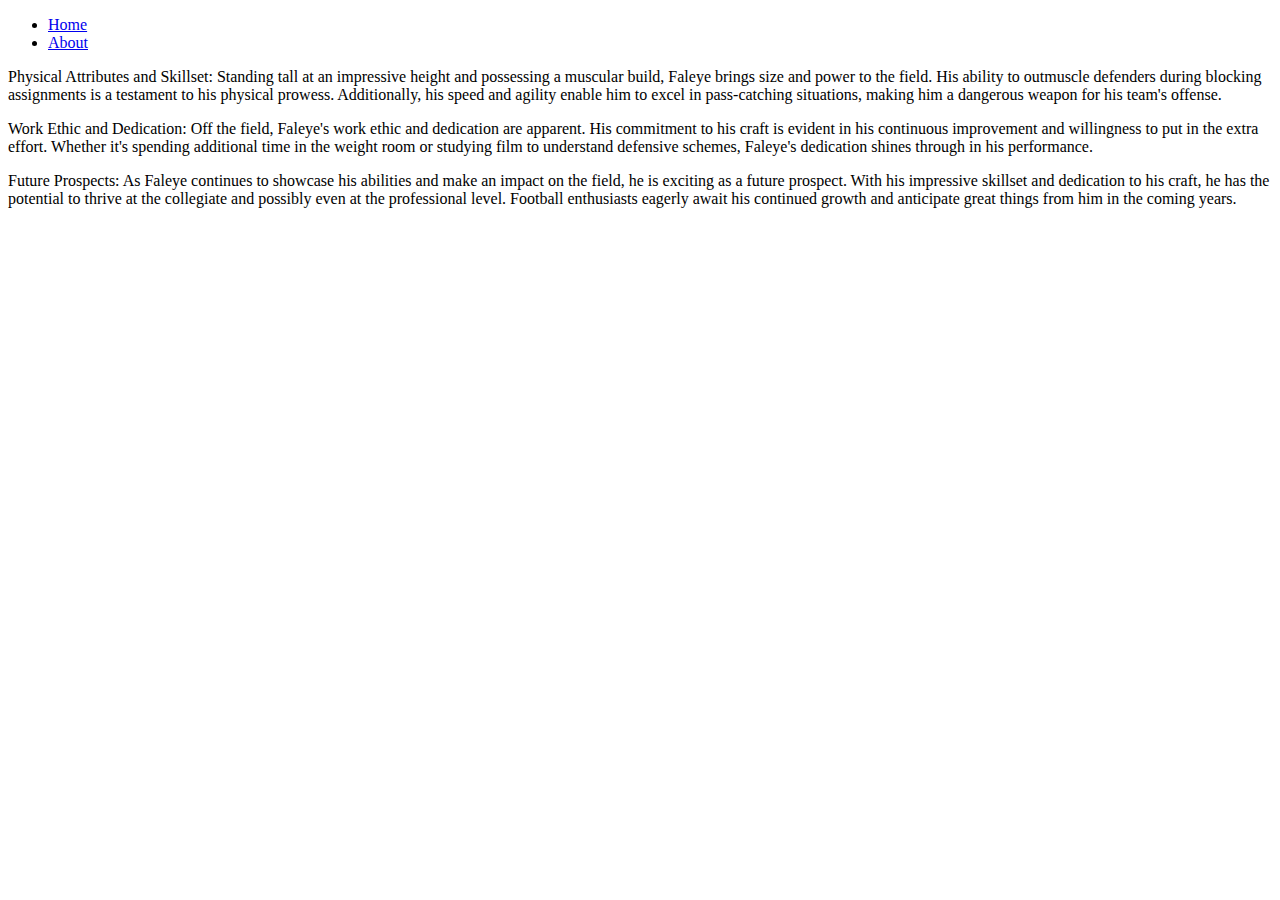
==== about.html @ 3faa16fd "paragraph" ====
<!DOCTYPE html>
<html lang="en">
<head>
    <meta charset="UTF-8">
    <meta http-equiv="X-UA-Compatible" content="IE=edge">
    <meta name="viewport" content="width=device-width, initial-scale=1.0">
    <title>About Us</title>
</head>
<body>
    <nav>
        <ul>
            <li><a href="index.html">Home</a></li>
            <li><a href="about.html">About</a></li>
        </ul>
    </nav>
    <p>Physical Attributes and Skillset:
        Standing tall at an impressive height and possessing a muscular build, Faleye brings size and power to the field. His ability to outmuscle defenders during blocking assignments is a testament to his physical prowess. Additionally, his speed and agility enable him to excel in pass-catching situations, making him a dangerous weapon for his team's offense.</p>
    
        <p>Work Ethic and Dedication:
        Off the field, Faleye's work ethic and dedication are apparent. His commitment to his craft is evident in his continuous improvement and willingness to put in the extra effort. Whether it's spending additional time in the weight room or studying film to understand defensive schemes, Faleye's dedication shines through in his performance.</p>
    <p>Future Prospects:
        As Faleye continues to showcase his abilities and make an impact on the field, he is exciting as a future prospect. With his impressive skillset and dedication to his craft, he has the potential to thrive at the collegiate and possibly even at the professional level. Football enthusiasts eagerly await his continued growth and anticipate great things from him in the coming years.</p>
</body>
</html>
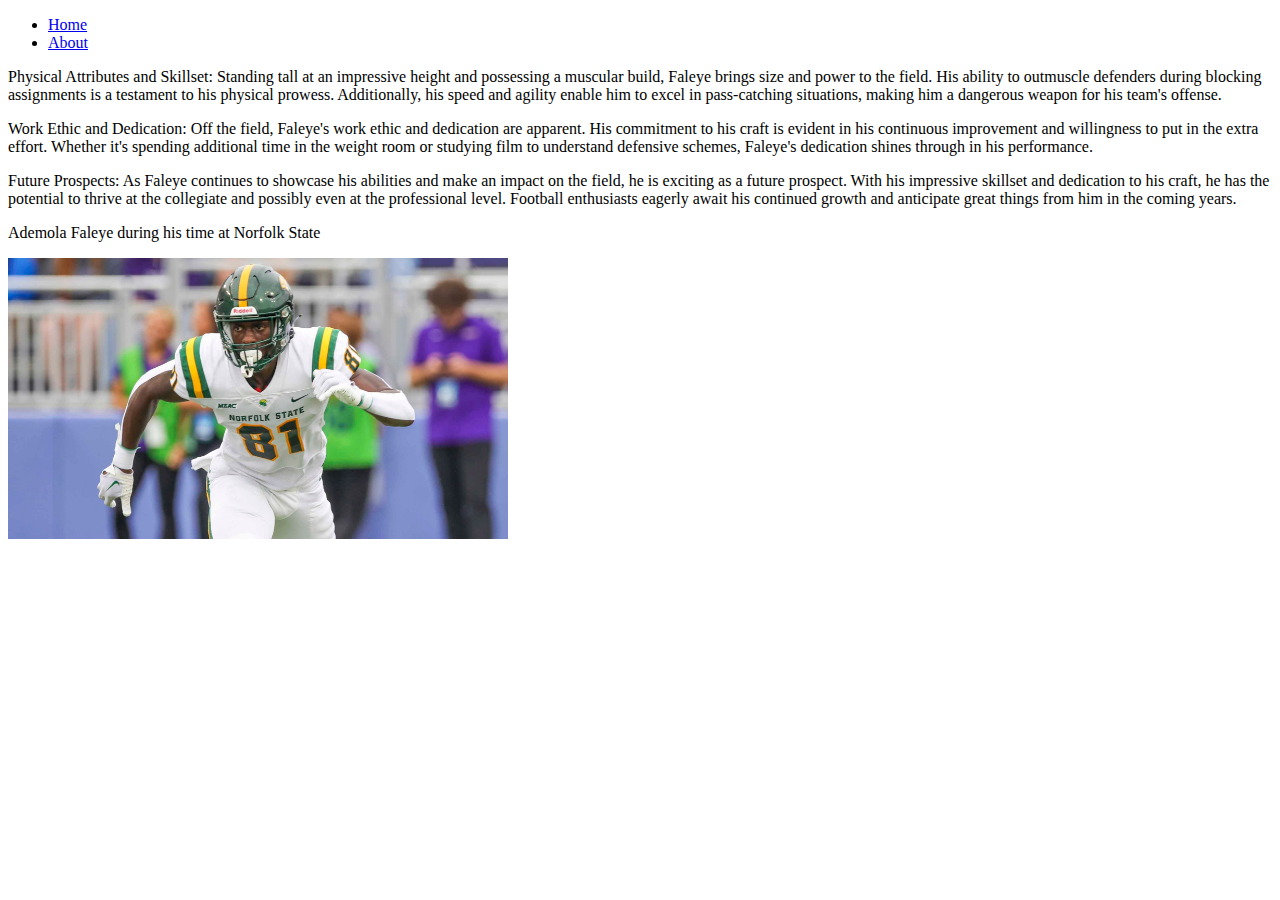
==== commit a2e8401c: "." ====
--- a/about.html
+++ b/about.html
@@ -18,7 +18,9 @@
     
         <p>Work Ethic and Dedication:
         Off the field, Faleye's work ethic and dedication are apparent. His commitment to his craft is evident in his continuous improvement and willingness to put in the extra effort. Whether it's spending additional time in the weight room or studying film to understand defensive schemes, Faleye's dedication shines through in his performance.</p>
-    <p>Future Prospects:
+        <p>Future Prospects:
         As Faleye continues to showcase his abilities and make an impact on the field, he is exciting as a future prospect. With his impressive skillset and dedication to his craft, he has the potential to thrive at the collegiate and possibly even at the professional level. Football enthusiasts eagerly await his continued growth and anticipate great things from him in the coming years.</p>
+        <p>Ademola Faleye during his time at Norfolk State</p>
+            <p> <img alt="Ademola Faleye during his time at Norfolk State" src="norfolkte.JPG" width="500" ></p>
 </body>
 </html>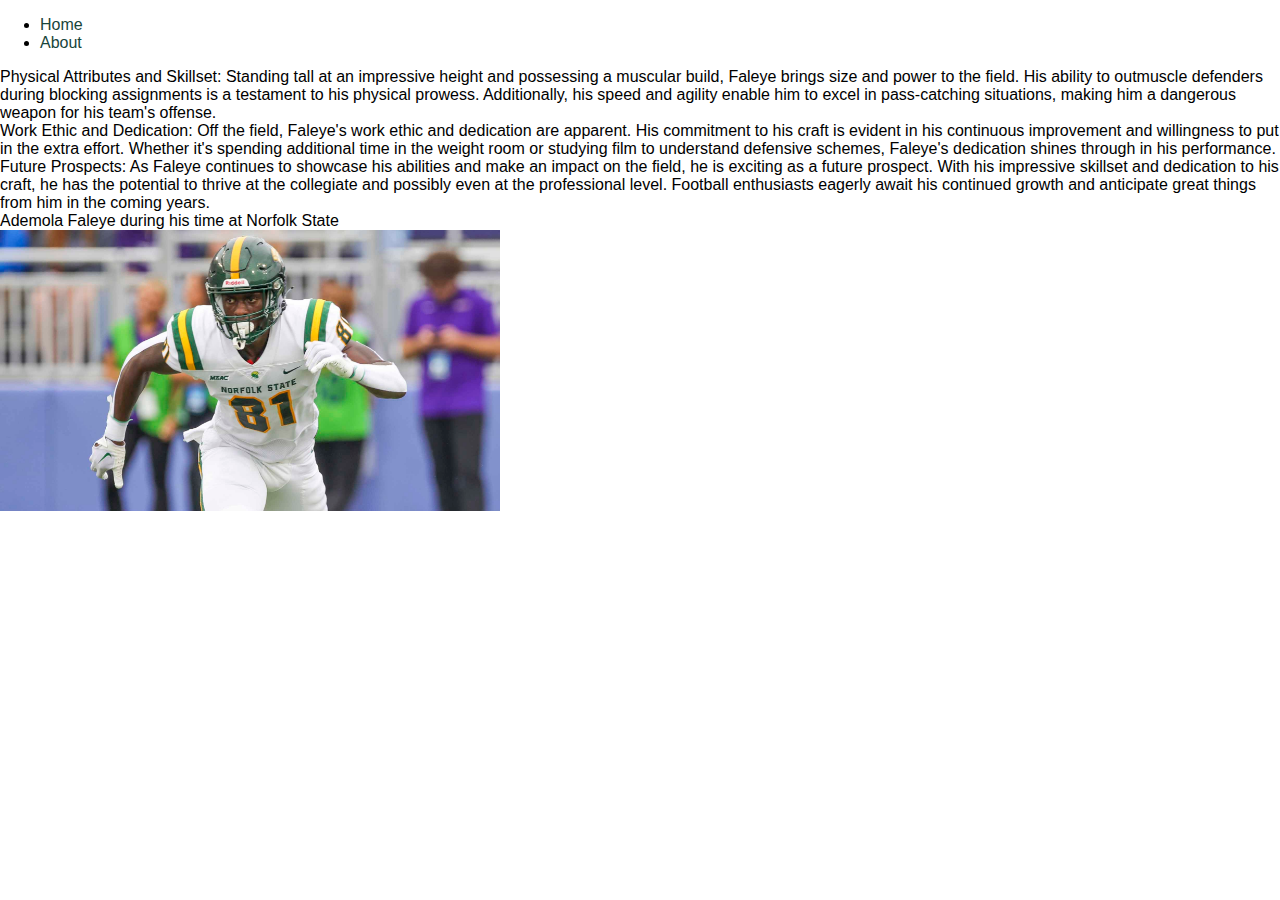
==== commit 9cf35075: "Update about.html" ====
--- a/about.html
+++ b/about.html
@@ -5,6 +5,7 @@
     <meta http-equiv="X-UA-Compatible" content="IE=edge">
     <meta name="viewport" content="width=device-width, initial-scale=1.0">
     <title>About Us</title>
+    <link rel="stylesheet" href="screen.css">
 </head>
 <body>
     <nav>
@@ -23,4 +24,4 @@
         <p>Ademola Faleye during his time at Norfolk State</p>
             <p> <img alt="Ademola Faleye during his time at Norfolk State" src="norfolkte.JPG" width="500" ></p>
 </body>
-</html>+</html>
--- a/screen.css
+++ b/screen.css
@@ -0,0 +1,77 @@
+body, h1, p {
+  margin: 0;
+  padding: 0;
+}
+
+body {
+  font-family: 'Arial', sans-serif;
+  color: #000;
+}
+
+h1 {
+  color: #18453B;
+}
+
+.container {
+  max-width: 1200px;
+  margin: 0 auto;
+}
+
+.flex-container {
+  display: flex;
+}
+
+.header {
+  position: sticky;
+  top: 0;
+  background-color: #fff;
+  z-index: 100;
+}
+
+.main-content {
+  flex: 2;
+}
+
+.sidebar {
+  flex: 1;
+}
+
+.form-container {
+  display: flex;
+  flex-wrap: wrap;
+}
+
+.form-item {
+  flex: 1 0 48%;
+  margin: 10px;
+}
+
+body {
+  background-color: #fff;
+}
+
+.container {
+  border: 1px solid #000;
+  padding: 20px;
+}
+
+a {
+  color: #18453B;
+  text-decoration: none;
+}
+
+a:hover {
+  text-decoration: underline;
+}
+
+.button {
+  background-color: #18453B;
+  color: #fff;
+  padding: 10px 15px;
+  border: none;
+  cursor: pointer;
+}
+
+.button:hover {
+  background-color: #0F2E26;
+}
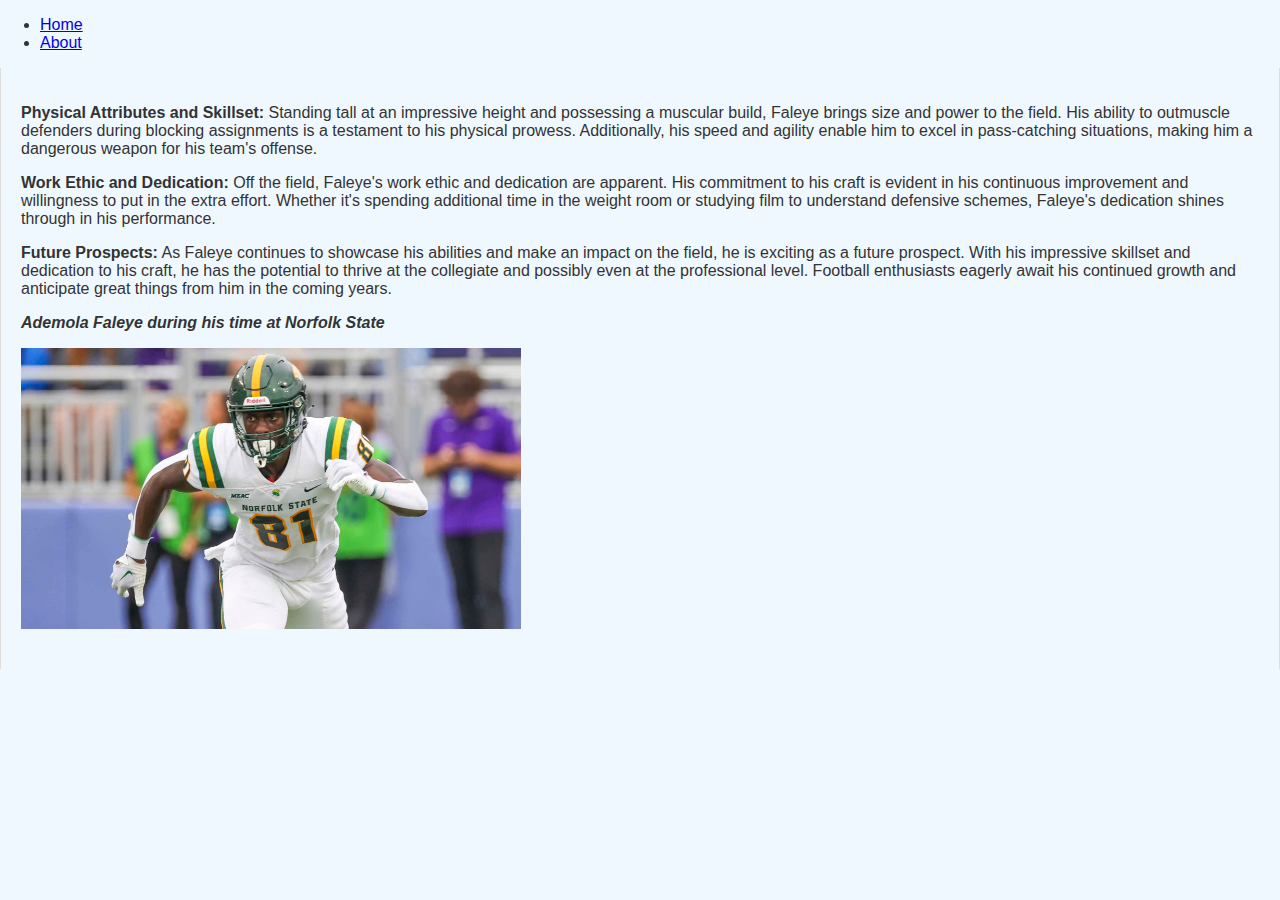
==== commit 13ebfd28: "Update about.html" ====
--- a/about.html
+++ b/about.html
@@ -14,14 +14,19 @@
             <li><a href="about.html">About</a></li>
         </ul>
     </nav>
-    <p>Physical Attributes and Skillset:
-        Standing tall at an impressive height and possessing a muscular build, Faleye brings size and power to the field. His ability to outmuscle defenders during blocking assignments is a testament to his physical prowess. Additionally, his speed and agility enable him to excel in pass-catching situations, making him a dangerous weapon for his team's offense.</p>
-    
-        <p>Work Ethic and Dedication:
-        Off the field, Faleye's work ethic and dedication are apparent. His commitment to his craft is evident in his continuous improvement and willingness to put in the extra effort. Whether it's spending additional time in the weight room or studying film to understand defensive schemes, Faleye's dedication shines through in his performance.</p>
-        <p>Future Prospects:
-        As Faleye continues to showcase his abilities and make an impact on the field, he is exciting as a future prospect. With his impressive skillset and dedication to his craft, he has the potential to thrive at the collegiate and possibly even at the professional level. Football enthusiasts eagerly await his continued growth and anticipate great things from him in the coming years.</p>
-        <p>Ademola Faleye during his time at Norfolk State</p>
-            <p> <img alt="Ademola Faleye during his time at Norfolk State" src="norfolkte.JPG" width="500" ></p>
+
+    <main class="main-content">
+        <p><strong>Physical Attributes and Skillset:</strong>
+            Standing tall at an impressive height and possessing a muscular build, Faleye brings size and power to the field. His ability to outmuscle defenders during blocking assignments is a testament to his physical prowess. Additionally, his speed and agility enable him to excel in pass-catching situations, making him a dangerous weapon for his team's offense.</p>
+        
+        <p><strong>Work Ethic and Dedication:</strong>
+            Off the field, Faleye's work ethic and dedication are apparent. His commitment to his craft is evident in his continuous improvement and willingness to put in the extra effort. Whether it's spending additional time in the weight room or studying film to understand defensive schemes, Faleye's dedication shines through in his performance.</p>
+        
+        <p><strong>Future Prospects:</strong>
+            As Faleye continues to showcase his abilities and make an impact on the field, he is exciting as a future prospect. With his impressive skillset and dedication to his craft, he has the potential to thrive at the collegiate and possibly even at the professional level. Football enthusiasts eagerly await his continued growth and anticipate great things from him in the coming years.</p>
+
+        <p><strong><em>Ademola Faleye during his time at Norfolk State</em></strong></p>
+        <p><img alt="Ademola Faleye during his time at Norfolk State" src="norfolkte.JPG" width="500"></p>
+    </main>
 </body>
 </html>
--- a/screen.css
+++ b/screen.css
@@ -1,77 +1,90 @@
-body, h1, p {
+body {
+  margin: 0;
+  padding: 0;
+  background: #F0F8FF;
+  font-family: 'Verdana', sans-serif;
+  color: #333;
+}
+
+header {
+  background: #4CAF50;
+  color: #fff;
+  display: flex;
+  justify-content: space-between;
+  padding: 20px;
+}
+
+header h1 {
+  margin: 0;
+  font-size: 24px;
+}
+
+header ul {
+  list-style-type: none;
+  margin: 0;
+  padding: 0;
+  display: flex;
+}
+
+header ul li {
+  padding: 10px 15px;
+  border-right: 1px solid #fff;
+}
+
+header ul li:last-child {
+  border-right: none;
+}
+
+header a {
+  color: #fff;
+  text-decoration: none;
+}
+
+img {
+  max-width: 100%;
+  height: auto;
+}
+
+.image-grid {
+  display: flex;
+  flex-wrap: wrap;
+  list-style-type: none;
   margin: 0;
   padding: 0;
 }
 
-body {
-  font-family: 'Arial', sans-serif;
-  color: #000;
+.image-grid li {
+  flex-grow: 1;
+  border: 1px solid #ddd;
+  padding: 10px;
 }
 
-h1 {
-  color: #18453B;
+main {
+  padding: 20px;
+  border-left: 1px solid #ddd;
+  border-right: 1px solid #ddd;
 }
 
-.container {
-  max-width: 1200px;
-  margin: 0 auto;
+@media screen and (max-width: 616px) {
+  header {
+    background: #FF6347;
+    display: block;
+    padding: 10px;
+  }
+
+  header ul {
+    flex-direction: column;
+    align-items: center;
+  }
+
+  header ul li {
+    display: block;
+    border-top: 1px solid #fff;
+    border-right: none;
+    margin-bottom: 10px;
+  }
+
+  header h1 {
+    padding: 10px;
+  }
 }
-
-.flex-container {
-  display: flex;
-}
-
-.header {
-  position: sticky;
-  top: 0;
-  background-color: #fff;
-  z-index: 100;
-}
-
-.main-content {
-  flex: 2;
-}
-
-.sidebar {
-  flex: 1;
-}
-
-.form-container {
-  display: flex;
-  flex-wrap: wrap;
-}
-
-.form-item {
-  flex: 1 0 48%;
-  margin: 10px;
-}
-
-body {
-  background-color: #fff;
-}
-
-.container {
-  border: 1px solid #000;
-  padding: 20px;
-}
-
-a {
-  color: #18453B;
-  text-decoration: none;
-}
-
-a:hover {
-  text-decoration: underline;
-}
-
-.button {
-  background-color: #18453B;
-  color: #fff;
-  padding: 10px 15px;
-  border: none;
-  cursor: pointer;
-}
-
-.button:hover {
-  background-color: #0F2E26;
-}
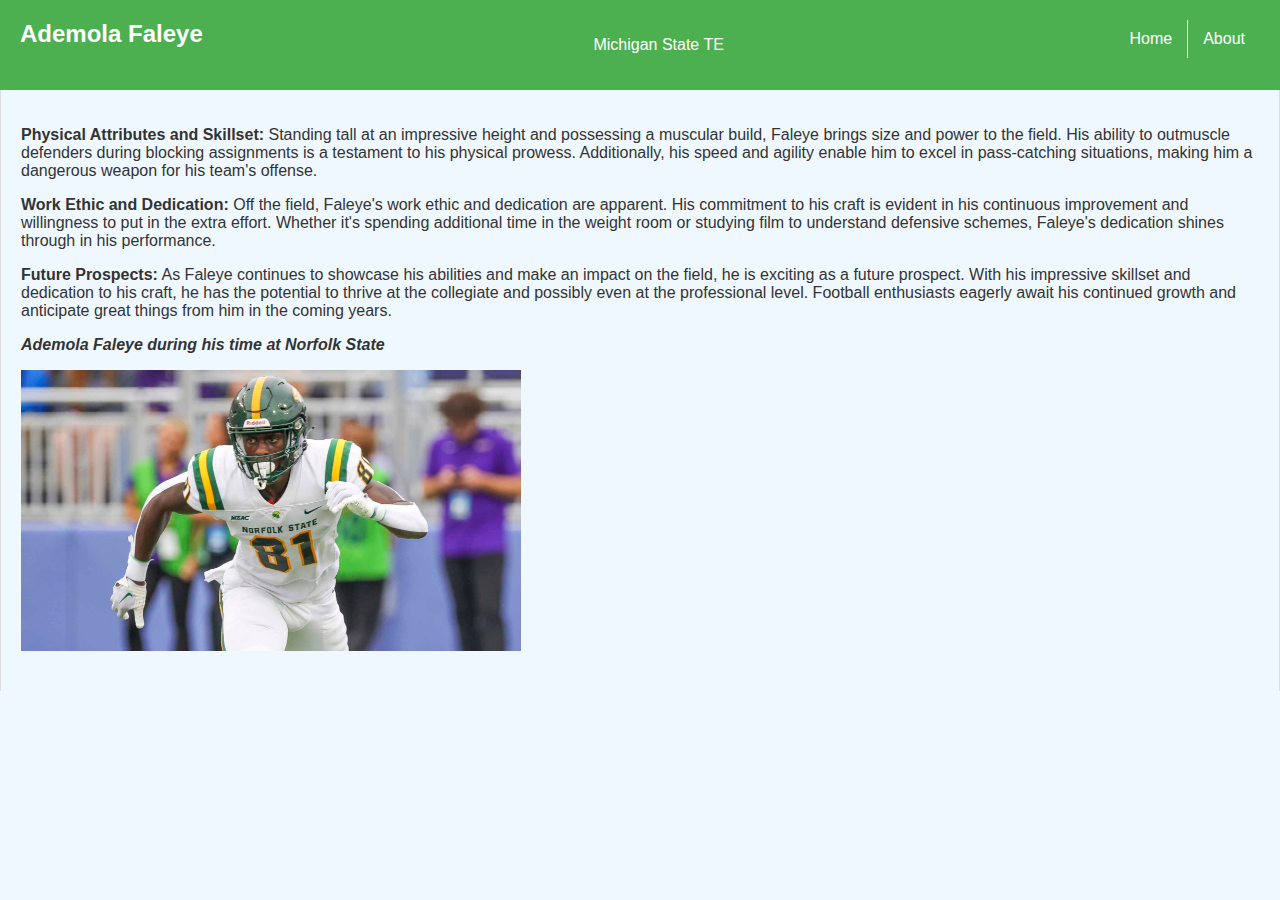
==== commit ad9ed531: "Update about.html" ====
--- a/about.html
+++ b/about.html
@@ -2,18 +2,22 @@
 <html lang="en">
 <head>
     <meta charset="UTF-8">
-    <meta http-equiv="X-UA-Compatible" content="IE=edge">
     <meta name="viewport" content="width=device-width, initial-scale=1.0">
-    <title>About Us</title>
+    <title>Ademola Faleye</title>
     <link rel="stylesheet" href="screen.css">
 </head>
 <body>
-    <nav>
-        <ul>
+    <header>
+        <h1>Ademola Faleye</h1>
+        <p>Michigan State TE</p>
+        <nav>
+            <ul>
             <li><a href="index.html">Home</a></li>
             <li><a href="about.html">About</a></li>
         </ul>
     </nav>
+    </header>
+    <section id="blog">
 
     <main class="main-content">
         <p><strong>Physical Attributes and Skillset:</strong>
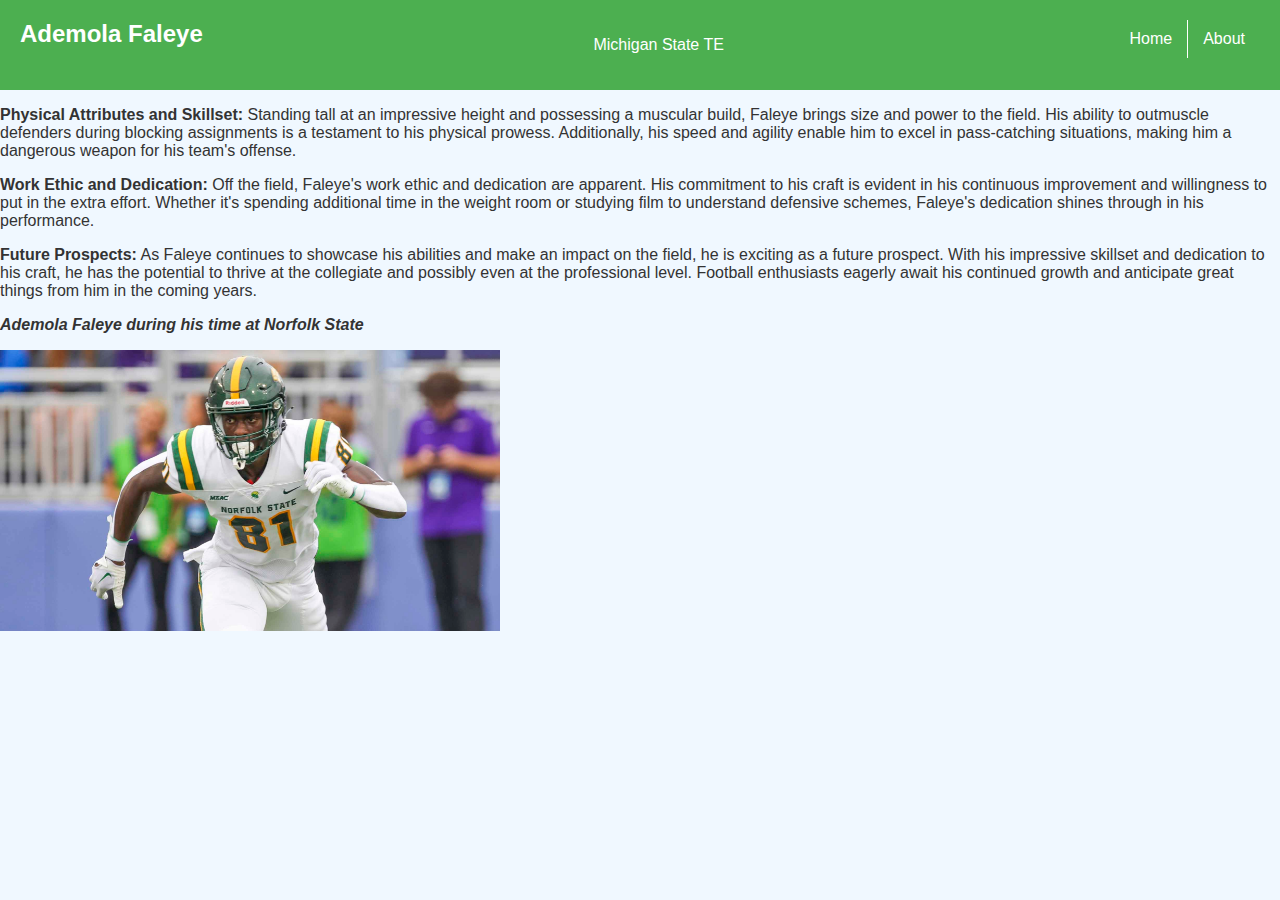
==== commit ff774952: "Update about.html" ====
--- a/about.html
+++ b/about.html
@@ -19,7 +19,6 @@
     </header>
     <section id="blog">
 
-    <main class="main-content">
         <p><strong>Physical Attributes and Skillset:</strong>
             Standing tall at an impressive height and possessing a muscular build, Faleye brings size and power to the field. His ability to outmuscle defenders during blocking assignments is a testament to his physical prowess. Additionally, his speed and agility enable him to excel in pass-catching situations, making him a dangerous weapon for his team's offense.</p>
         
